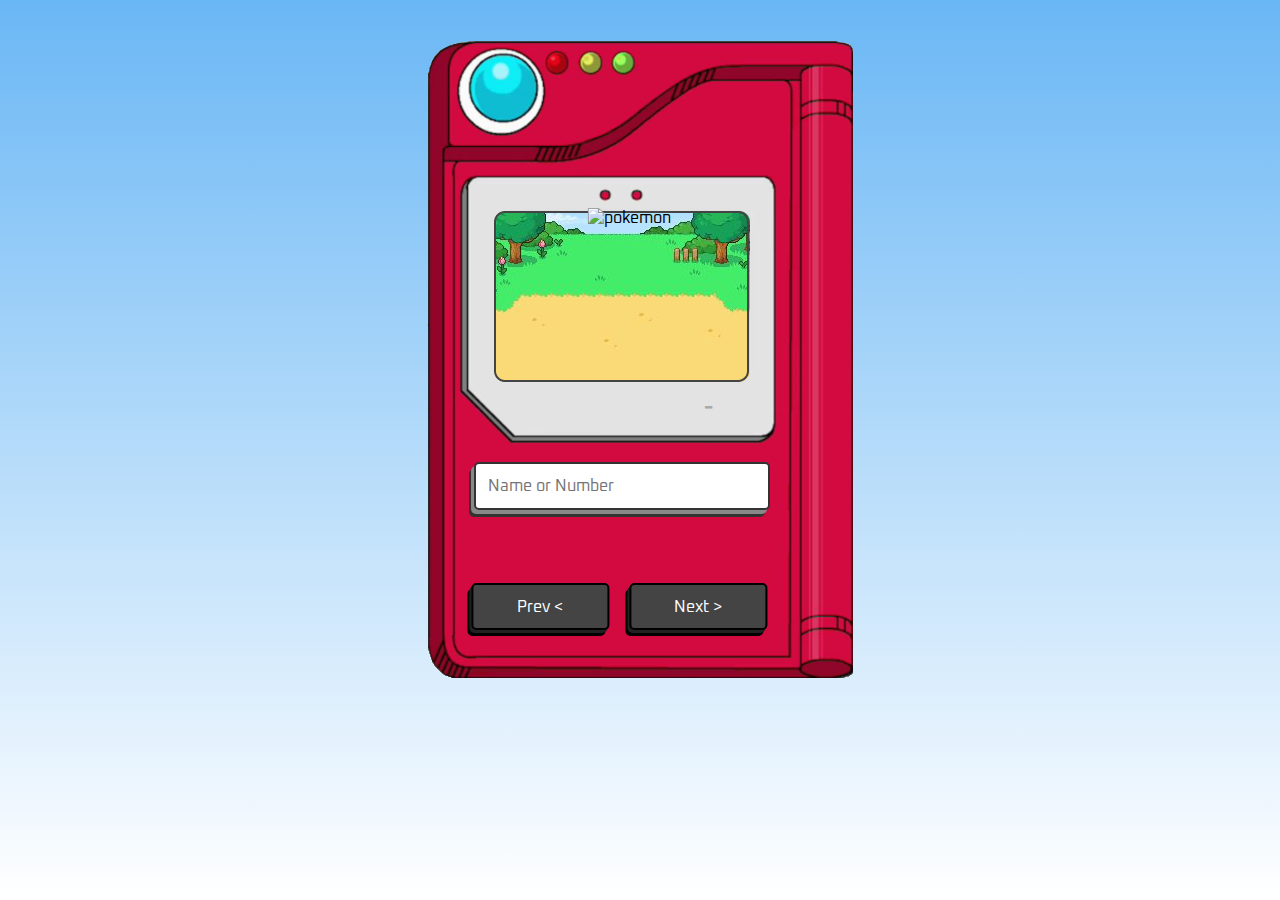
==== desafios/pokedex/index.html @ fc9bb589 "22/08" ====
<!DOCTYPE html>
<html lang="pt-br">
<head>
    <meta charset="UTF-8">
    <meta name="viewport" content="width=device-width, initial-scale=1.0">
    <link rel="stylesheet" href="style.css">
    <title>Pokédex</title>
    <link rel="shortcut icon" href="https://assets.pokemon.com/static2/_ui/img/favicon.ico">
</head>
<body>

    <main>
        <img src="https://raw.githubusercontent.com/PokeAPI/sprites/master/sprites/pokemon/versions/generation-v/black-white/animated/6.gif" alt="pokemon" class="pokemon__image">

        <h1 class="pokemon__data">
            <span class="pokemon__number"></span> -
            <span class="pokemon__name"></span>
        </h1>

        <form class="form">
            <input type="search" name="Pesquisar" id="" class="input__search" placeholder="Name or Number" required>
        </form>

        <div class="buttons">
            <button class="button btn-prev">Prev &lt;</button>
            <button class="button btn-next">Next &gt;</button>
        </div>

        <img src="imagens/pokedex.png" alt="pokedex" class="pokedex">
        
    </main>
    
</body>
<script src="script.js"></script>
</html>
---- desafios/pokedex/style.css ----
@charset "UTF-8";

@import url('https://fonts.googleapis.com/css2?family=Oxanium:wght@300;400;500;600;700&display=swap');

*{
    margin: 0;
    padding: 0;
    box-sizing: border-box;
    font-family: 'Oxanium',cursive;
}

body {
    text-align: center;
    background: linear-gradient(to bottom,#6ab7f5,#ffff);
    min-height:100vh;
}

main {
    
    display: inline-block;
    margin-top: 2%;
    padding: 15px;
    position: relative;
}

.pokedex {
    width: 100vw;
    max-width: 425px;
}
.pokemon__image {
    position: absolute;
    bottom: 55%;
    left: 50%;
    transform: translate(-63%,20%);
    height: 150px;
}

.pokemon__data {
    position: absolute;
    font-weight: 600;
    color: #aaa;
    top: 54.5%;
    right: 34%;
    font-size: clamp(8px,5vw,25px);
}
.pokemon__name {
    color: #3a444d;
    text-transform: capitalize;
}

.form {
    position: absolute;
    width: 65%;
    top: 65%;
    left: 13.5%;
}

.input__search {
    width: 100%;
    padding: 4%;
    outline: none;
    border: 2px solid #333;
    border-radius: 5px;
    font-weight: 600px;
    color: #3a444d;
    font-size: clamp(8px,5vw,1rem);
    box-shadow: -3px 4px 0 #888,-5px 7px #333;
}

.buttons {
    position: absolute;
    bottom:10%;
    left: 50%;
    width: 65%;
    transform: translate(-57%,0);
    display: flex;
    gap: 20px;

}
.button{
   width: 50%;
   padding: 4%;
   border: 2px solid #000;
   border-radius: 5px;
   font-size: clamp(8px,5vw,1rem);
   font-weight: 600px;
   color: white;
   background-color: #444;
   box-shadow: -2px 3px 0 #222,-4px 6px #000;

}
.button:active {
    box-shadow: inset -4px 4px 0 #222;
    font-size: 0.9rem;
}
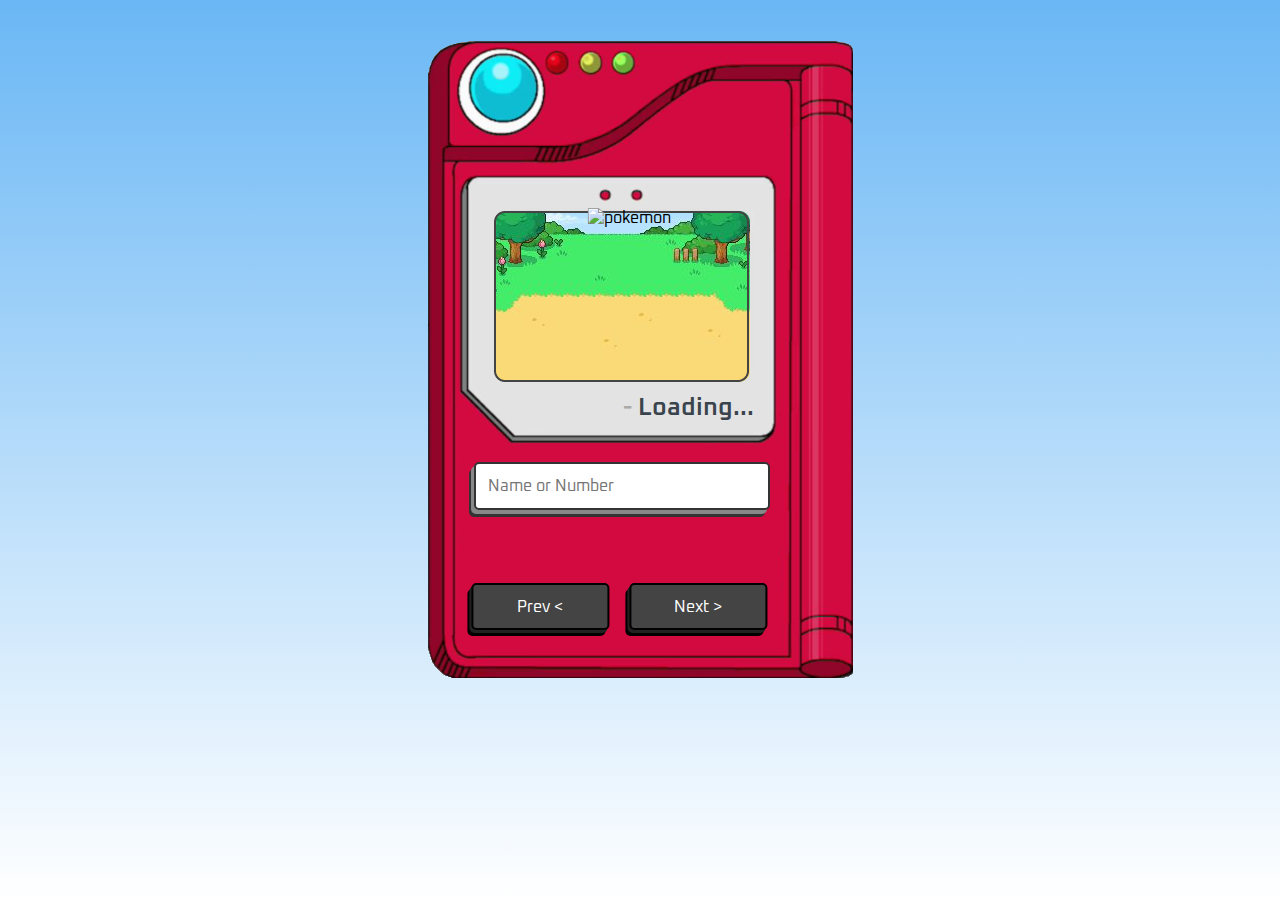
==== commit 3fae0e4a: "Pokédex" ====
--- a/desafios/pokedex/index.html
+++ b/desafios/pokedex/index.html
@@ -10,7 +10,7 @@
 <body>
 
     <main>
-        <img src="https://raw.githubusercontent.com/PokeAPI/sprites/master/sprites/pokemon/versions/generation-v/black-white/animated/6.gif" alt="pokemon" class="pokemon__image">
+        <img src="#" alt="pokemon" class="pokemon__image">
 
         <h1 class="pokemon__data">
             <span class="pokemon__number"></span> -
--- a/desafios/pokedex/style.css
+++ b/desafios/pokedex/style.css
@@ -40,7 +40,7 @@
     font-weight: 600;
     color: #aaa;
     top: 54.5%;
-    right: 34%;
+    right: 25%;
     font-size: clamp(8px,5vw,25px);
 }
 .pokemon__name {
